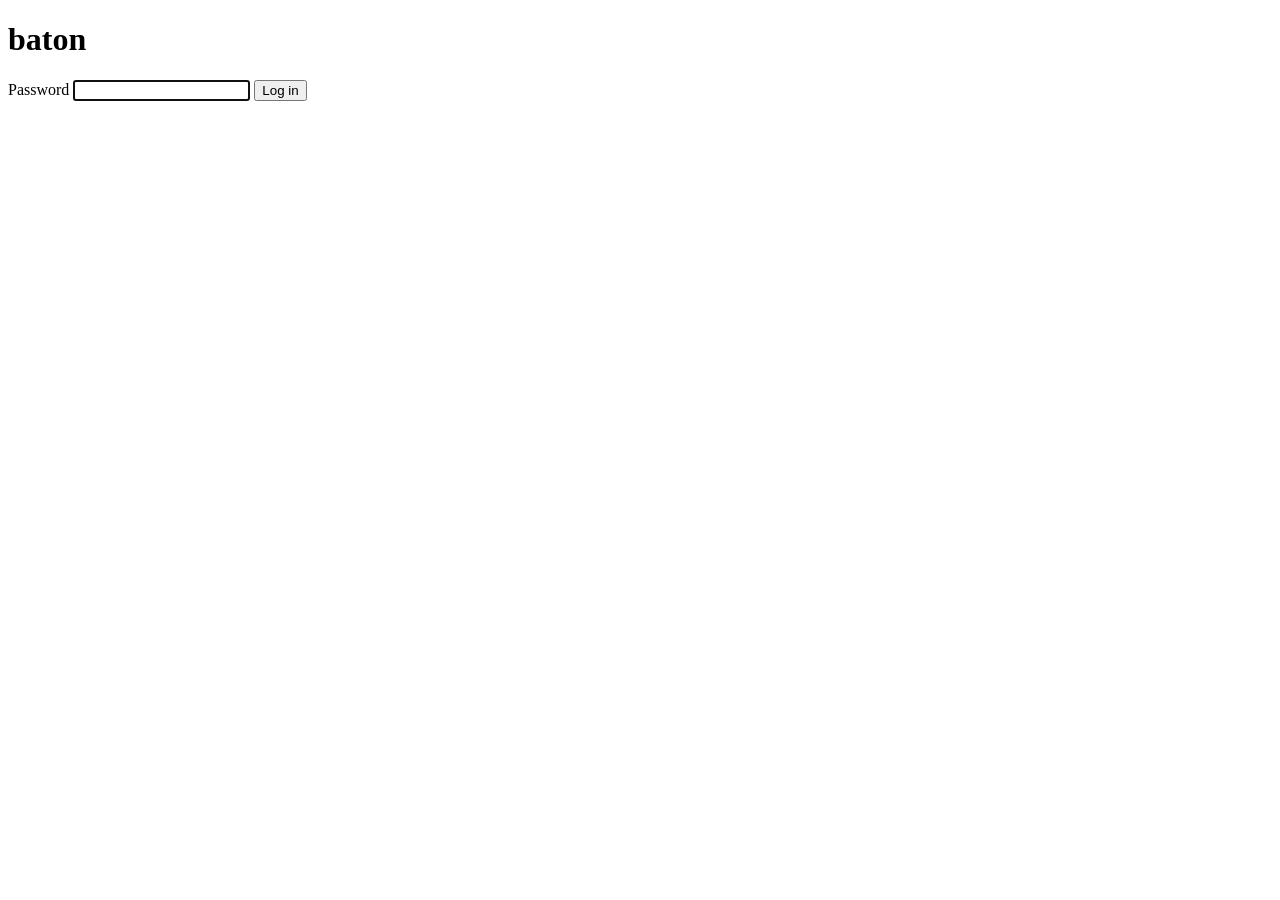
==== internal/dashboard/web/login.html @ 8309f694 "baton: store, git staleness, pickup, tips, dashboard, service, integrations, update Implements stage" ====
<!doctype html>
<html lang="en">
<head>
<meta charset="utf-8">
<meta name="viewport" content="width=device-width, initial-scale=1">
<title>baton: log in</title>
<link rel="stylesheet" href="/static/style.css">
<link rel="icon" href="data:,">
</head>
<body class="login">
<form id="login" class="card">
  <h1>baton</h1>
  <label for="password">Password</label>
  <input id="password" type="password" autocomplete="current-password" required autofocus>
  <button type="submit">Log in</button>
  <p id="error" class="error" hidden></p>
</form>
<script src="/static/login.js"></script>
</body>
</html>
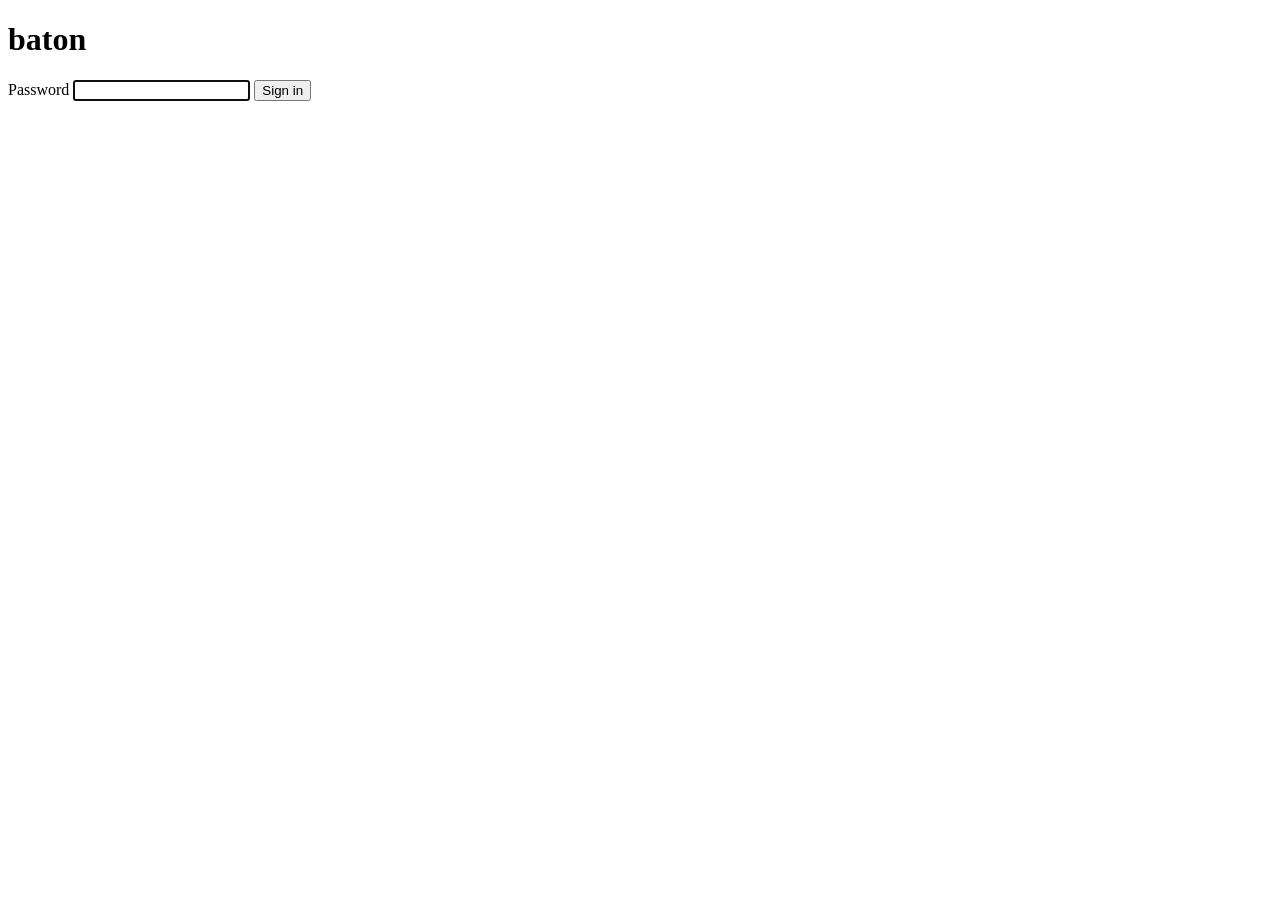
==== commit 5c23441b: "dashboard: redesign, fix null lists; config init, integrate adds agents - Dashboard: layout after cl" ====
--- a/internal/dashboard/web/login.html
+++ b/internal/dashboard/web/login.html
@@ -3,16 +3,18 @@
 <head>
 <meta charset="utf-8">
 <meta name="viewport" content="width=device-width, initial-scale=1">
-<title>baton: log in</title>
+<meta name="color-scheme" content="light dark">
+<title>baton: sign in</title>
 <link rel="stylesheet" href="/static/style.css">
-<link rel="icon" href="data:,">
+<link rel="icon" href="data:image/svg+xml,%3Csvg xmlns='http://www.w3.org/2000/svg' viewBox='0 0 32 32'%3E%3Crect width='32' height='32' rx='8' fill='%232f6fdd'/%3E%3Cpath d='M9 13h11l-4-4M23 19H12l4 4' fill='none' stroke='white' stroke-width='3' stroke-linecap='round' stroke-linejoin='round'/%3E%3C/svg%3E">
+<script src="/static/theme.js"></script>
 </head>
 <body class="login">
-<form id="login" class="card">
+<form id="login">
   <h1>baton</h1>
   <label for="password">Password</label>
   <input id="password" type="password" autocomplete="current-password" required autofocus>
-  <button type="submit">Log in</button>
+  <button type="submit" class="primary">Sign in</button>
   <p id="error" class="error" hidden></p>
 </form>
 <script src="/static/login.js"></script>
